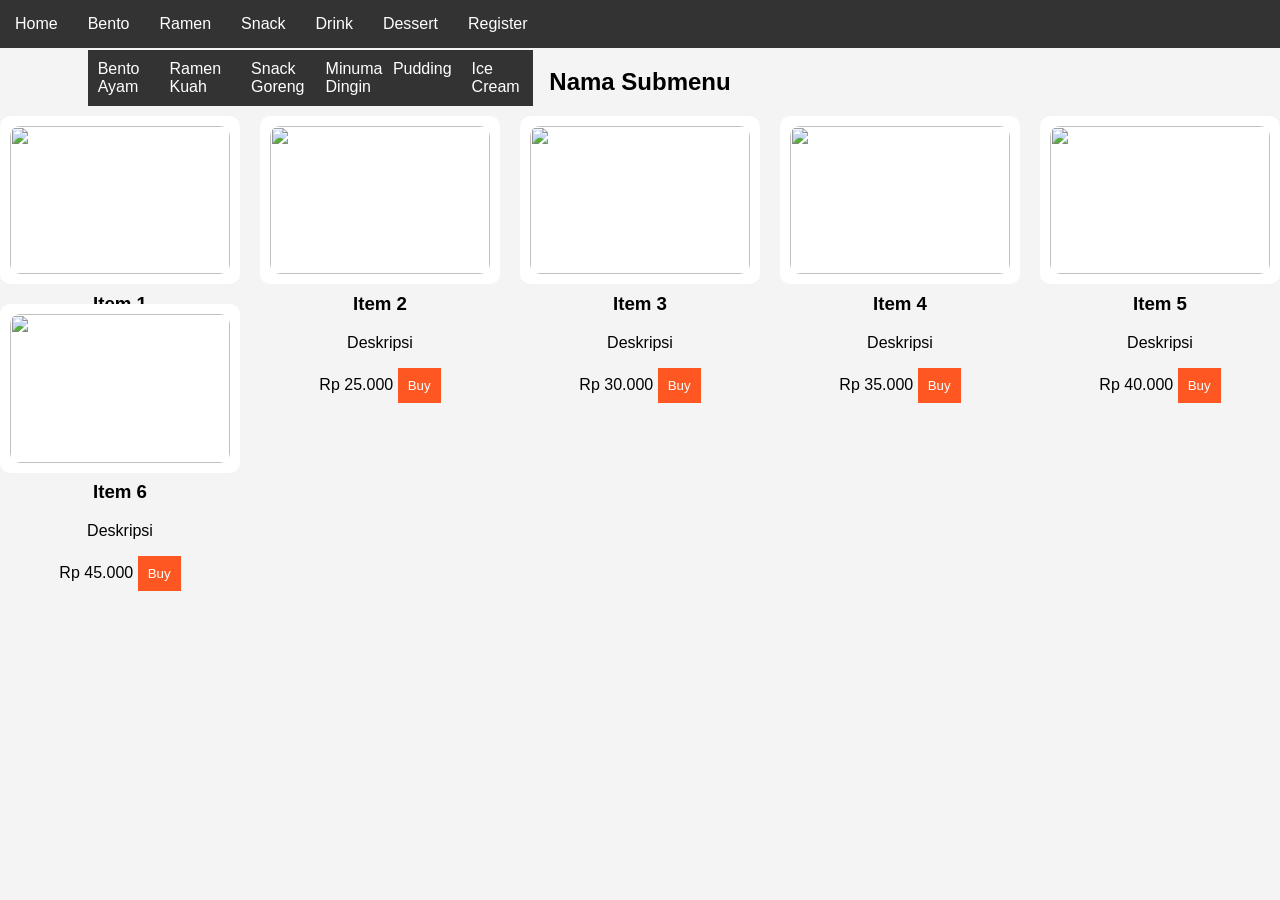
==== bento1.html @ 67b419c8 "Add files via upload" ====
<html>
<head>
  <title>Submenu</title>
  <link rel="stylesheet" href="sum3project.css">
</head>
<body>

<nav class="navbar">
  <ul>
    <li><a href="sum3project.html">Home</a></li>

    <li class="dropdown">Bento
      <ul class="dropdown-content">
        <li><a href="bento1.html">Bento Ayam</a></li>
        <li><a href="bento2.html">Bento Sapi</a></li>
      </ul>
    </li>

    <li class="dropdown">Ramen
      <ul class="dropdown-content">
        <li><a href="ramen1.html">Ramen Kuah</a></li>
        <li><a href="ramen2.html">Ramen Goreng</a></li>
      </ul>
    </li>

    <li class="dropdown">Snack
      <ul class="dropdown-content">
        <li><a href="snack1.html">Snack Goreng</a></li>
        <li><a href="snack2.html">Snack Rebus</a></li>
      </ul>
    </li>

    <li class="dropdown">Drink
      <ul class="dropdown-content">
        <li><a href="drink1.html">Minuman Dingin</a></li>
        <li><a href="drink2.html">Minuman Panas</a></li>
      </ul>
    </li>

    <li class="dropdown">Dessert
      <ul class="dropdown-content">
        <li><a href="dessert1.html">Pudding</a></li>
        <li><a href="dessert2.html">Ice Cream</a></li>
      </ul>
    </li>

    <li><a href="#register">Register</a></li>
  </ul>
</nav>

<h2 style="text-align:center">Nama Submenu</h2>

<div class="grid">

  <div class="card">
    <img src="https://source.unsplash.com/300x200/?food1">
    <h3>Item 1</h3>
    <p>Deskripsi</p>
    <span>Rp 20.000</span>
    <button onclick="buy('Item 1')">Buy</button>
  </div>

  <div class="card">
    <img src="https://source.unsplash.com/300x200/?food2">
    <h3>Item 2</h3>
    <p>Deskripsi</p>
    <span>Rp 25.000</span>
    <button onclick="buy('Item 2')">Buy</button>
  </div>

  <div class="card">
    <img src="https://source.unsplash.com/300x200/?food3">
    <h3>Item 3</h3>
    <p>Deskripsi</p>
    <span>Rp 30.000</span>
    <button onclick="buy('Item 3')">Buy</button>
  </div>

  <div class="card">
    <img src="https://source.unsplash.com/300x200/?food4">
    <h3>Item 4</h3>
    <p>Deskripsi</p>
    <span>Rp 35.000</span>
    <button onclick="buy('Item 4')">Buy</button>
  </div>

  <div class="card">
    <img src="https://source.unsplash.com/300x200/?food5">
    <h3>Item 5</h3>
    <p>Deskripsi</p>
    <span>Rp 40.000</span>
    <button onclick="buy('Item 5')">Buy</button>
  </div>

  <div class="card">
    <img src="https://source.unsplash.com/300x200/?food6">
    <h3>Item 6</h3>
    <p>Deskripsi</p>
    <span>Rp 45.000</span>
    <button onclick="buy('Item 6')">Buy</button>
  </div>

</div>

<script src="sum3project.js"></script>
</body>
</html>
---- sum3project.css ----
body {margin:0;font-family:Arial;background:#f4f4f4;}

.header {background:#ff5722;color:white;padding:15px;display:flex;justify-content:space-between;}

.navbar ul {list-style:none;display:flex;margin:0;padding:0;background:#333;}
.navbar li {position:relative;padding:15px;color:white;}
.navbar a {color:white;text-decoration:none;}

.dropdown-content {display:none;position:absolute;background:#444;top:50px;min-width:150px;}
.dropdown-content li {padding:10px;}
.dropdown:hover .dropdown-content {display:block;}

.container {padding:20px;}

.grid {display:grid;grid-template-columns:repeat(auto-fit,minmax(200px,1fr));gap:20px;}

.card {background:white;padding:10px;border-radius:10px;text-align:center;transition:0.3s;}
.card:hover {transform:scale(1.05);} 
.card img {width:100%;border-radius:10px;}

button {background:#ff5722;color:white;border:none;padding:10px;cursor:pointer;}

.register {text-align:center;padding:20px;}

footer {background:#333;color:white;text-align:center;padding:15px;}
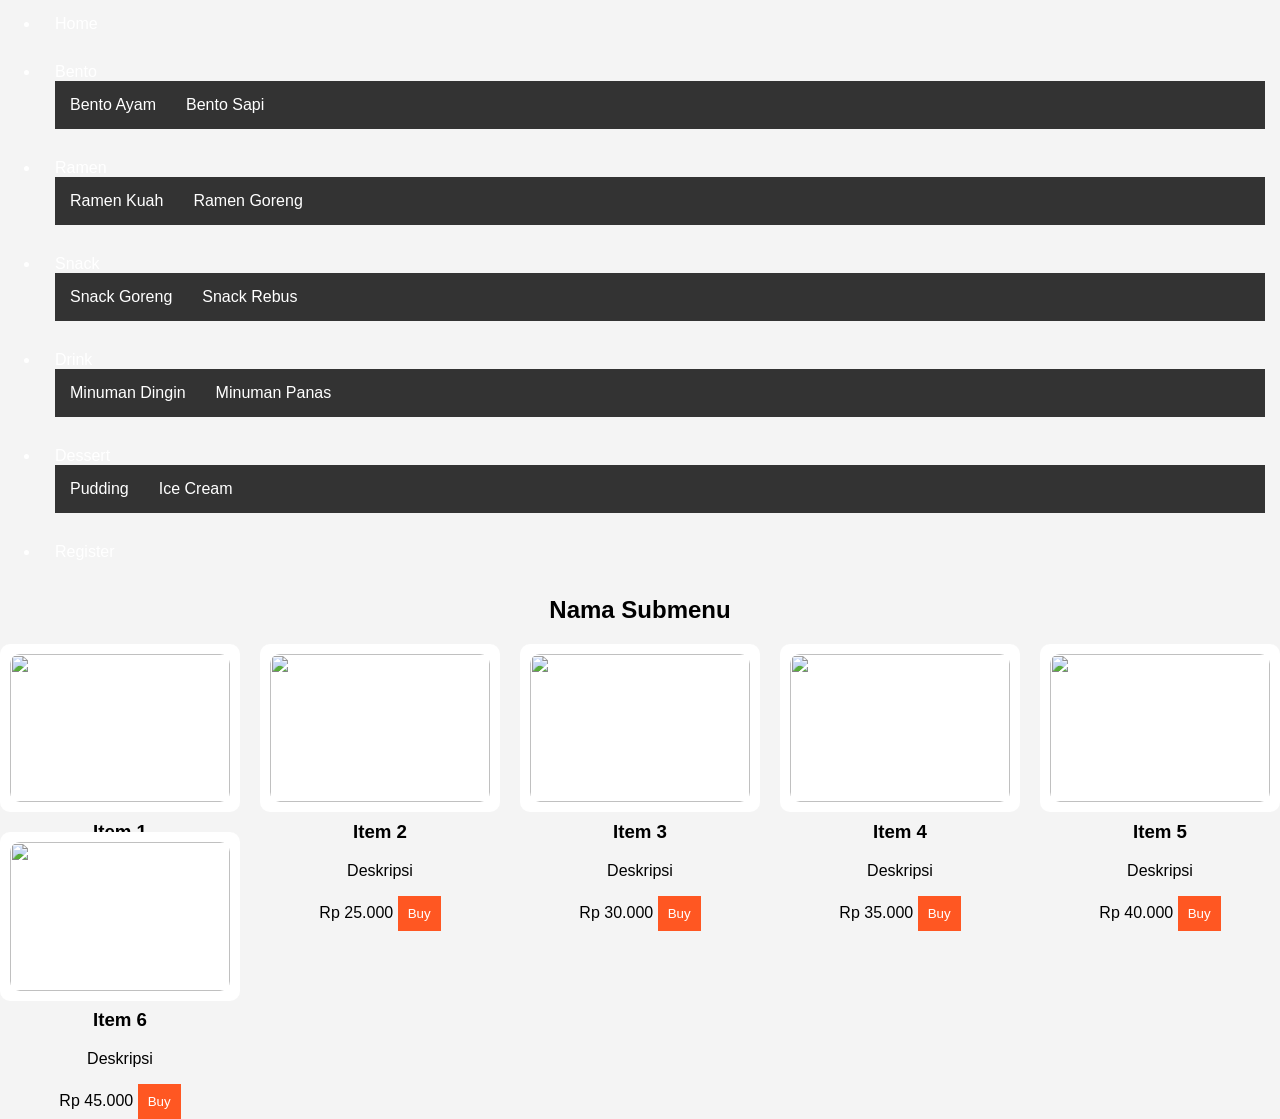
==== commit 844e3f3c: "Update bento1.html" ====
--- a/bento1.html
+++ b/bento1.html
@@ -5,49 +5,47 @@
 </head>
 <body>
 
-<nav class="navbar">
-  <ul>
-    <li><a href="sum3project.html">Home</a></li>
-
-    <li class="dropdown">Bento
-      <ul class="dropdown-content">
+<nav>
+  <ul class="navbar">
+    <li><a href="index.html">Home</a></li>
+    <li class="dropdown">
+      <a href="#">Bento</a>
+      <ul class="submenu">
         <li><a href="bento1.html">Bento Ayam</a></li>
         <li><a href="bento2.html">Bento Sapi</a></li>
       </ul>
     </li>
-
-    <li class="dropdown">Ramen
-      <ul class="dropdown-content">
+    <li class="dropdown">
+      <a href="#">Ramen</a>
+      <ul class="submenu">
         <li><a href="ramen1.html">Ramen Kuah</a></li>
         <li><a href="ramen2.html">Ramen Goreng</a></li>
       </ul>
     </li>
-
-    <li class="dropdown">Snack
-      <ul class="dropdown-content">
+    <li class="dropdown">
+      <a href="#">Snack</a>
+      <ul class="submenu">
         <li><a href="snack1.html">Snack Goreng</a></li>
         <li><a href="snack2.html">Snack Rebus</a></li>
       </ul>
     </li>
-
-    <li class="dropdown">Drink
-      <ul class="dropdown-content">
+    <li class="dropdown">
+      <a href="#">Drink</a>
+      <ul class="submenu">
         <li><a href="drink1.html">Minuman Dingin</a></li>
         <li><a href="drink2.html">Minuman Panas</a></li>
       </ul>
     </li>
-
-    <li class="dropdown">Dessert
-      <ul class="dropdown-content">
+    <li class="dropdown">
+      <a href="#">Dessert</a>
+      <ul class="submenu">
         <li><a href="dessert1.html">Pudding</a></li>
         <li><a href="dessert2.html">Ice Cream</a></li>
       </ul>
     </li>
-
     <li><a href="#register">Register</a></li>
   </ul>
 </nav>
-
 <h2 style="text-align:center">Nama Submenu</h2>
 
 <div class="grid">
--- a/sum3project.css
+++ b/sum3project.css
@@ -1,25 +1,95 @@
-body {margin:0;font-family:Arial;background:#f4f4f4;}
+body {
+	margin:0;
+	font-family:Arial;
+	background:#f4f4f4;
+}
 
-.header {background:#ff5722;color:white;padding:15px;display:flex;justify-content:space-between;}
+.header {
+	background:#ff5722;
+	color:white;
+	padding:15px;
+	justify-content:space-between;
+	width: 50%;
+}
 
-.navbar ul {list-style:none;display:flex;margin:0;padding:0;background:#333;}
-.navbar li {position:relative;padding:15px;color:white;}
-.navbar a {color:white;text-decoration:none;}
+.navbar ul {
+	list-style:none;
+	display:flex;
+	margin:0;
+	padding:0;
+	background:#333;
+}
 
-.dropdown-content {display:none;position:absolute;background:#444;top:50px;min-width:150px;}
-.dropdown-content li {padding:10px;}
-.dropdown:hover .dropdown-content {display:block;}
+.navbar li {
+	position:relative;
+	padding:15px;
+	color:white;
+}
 
-.container {padding:20px;}
+.navbar a {
+	color:white;
+	text-decoration:none;
+}
 
-.grid {display:grid;grid-template-columns:repeat(auto-fit,minmax(200px,1fr));gap:20px;}
+.dropdown-content {
+	display:none;
+	position:absolute;
+	background:#444;
+	top:50px;
+	min-width:150px;
+}
 
-.card {background:white;padding:10px;border-radius:10px;text-align:center;transition:0.3s;}
-.card:hover {transform:scale(1.05);} 
-.card img {width:100%;border-radius:10px;}
+.dropdown-content li {
+	padding:10px;
+}
 
-button {background:#ff5722;color:white;border:none;padding:10px;cursor:pointer;}
+.dropdown:hover .dropdown-content {
+	display:block;
+}
 
-.register {text-align:center;padding:20px;}
+.container {
+	padding:20px;
+}
 
-footer {background:#333;color:white;text-align:center;padding:15px;}+.grid {
+	display:grid;
+	grid-template-columns:repeat(auto-fit,minmax(200px,1fr));
+	gap:20px;
+}
+
+.card {
+	background:white;
+	padding:10px;
+	border-radius:10px;
+	text-align:center;
+	transition:0.3s;
+}
+
+.card:hover {
+	transform:scale(1.05);
+}
+ 
+.card img {
+	width:100%;
+	border-radius:10px;
+}
+
+button {
+	background:#ff5722;
+	color:white;
+	border:none;
+	padding:10px;
+	cursor:pointer;
+}
+
+.register {
+	text-align:center;
+	padding:20px;
+}
+
+footer {
+	background:#333;
+	color:white;
+	text-align:center;
+	padding:15px;
+}
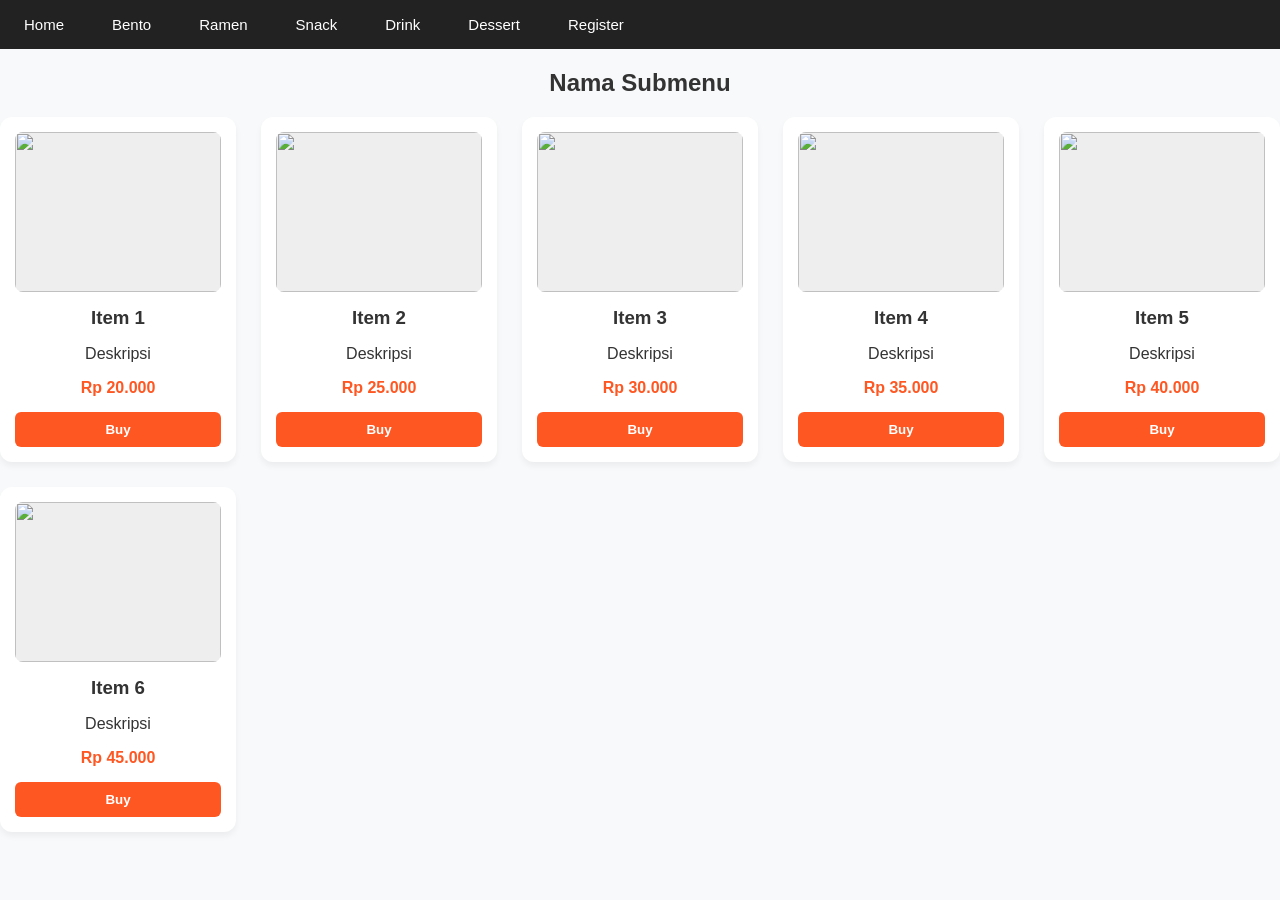
==== commit 3eec3bc2: "Update bento1.html" ====
--- a/bento1.html
+++ b/bento1.html
@@ -5,44 +5,50 @@
 </head>
 <body>
 
-<nav>
-  <ul class="navbar">
+<nav class="navigation-bar">
+  <ul class="main-nav">
     <li><a href="index.html">Home</a></li>
-    <li class="dropdown">
+    
+    <li class="nav-item">
       <a href="#">Bento</a>
-      <ul class="submenu">
+      <ul class="dropdown-menu">
         <li><a href="bento1.html">Bento Ayam</a></li>
         <li><a href="bento2.html">Bento Sapi</a></li>
       </ul>
     </li>
-    <li class="dropdown">
+    
+    <li class="nav-item">
       <a href="#">Ramen</a>
-      <ul class="submenu">
+      <ul class="dropdown-menu">
         <li><a href="ramen1.html">Ramen Kuah</a></li>
         <li><a href="ramen2.html">Ramen Goreng</a></li>
       </ul>
     </li>
-    <li class="dropdown">
+    
+    <li class="nav-item">
       <a href="#">Snack</a>
-      <ul class="submenu">
+      <ul class="dropdown-menu">
         <li><a href="snack1.html">Snack Goreng</a></li>
         <li><a href="snack2.html">Snack Rebus</a></li>
       </ul>
     </li>
-    <li class="dropdown">
+    
+    <li class="nav-item">
       <a href="#">Drink</a>
-      <ul class="submenu">
+      <ul class="dropdown-menu">
         <li><a href="drink1.html">Minuman Dingin</a></li>
         <li><a href="drink2.html">Minuman Panas</a></li>
       </ul>
     </li>
-    <li class="dropdown">
+    
+    <li class="nav-item">
       <a href="#">Dessert</a>
-      <ul class="submenu">
+      <ul class="dropdown-menu">
         <li><a href="dessert1.html">Pudding</a></li>
         <li><a href="dessert2.html">Ice Cream</a></li>
       </ul>
     </li>
+    
     <li><a href="#register">Register</a></li>
   </ul>
 </nav>
--- a/sum3project.css
+++ b/sum3project.css
@@ -1,95 +1,200 @@
+/* --- Core Reset --- */
 body {
-	margin:0;
-	font-family:Arial;
-	background:#f4f4f4;
-}
-
+    margin: 0;
+    font-family: 'Segoe UI', Arial, sans-serif;
+    background: #f8f9fa;
+    color: #333;
+}
+
+/* --- Fixed Header --- */
 .header {
-	background:#ff5722;
-	color:white;
-	padding:15px;
-	justify-content:space-between;
-	width: 50%;
-}
-
-.navbar ul {
-	list-style:none;
-	display:flex;
-	margin:0;
-	padding:0;
-	background:#333;
-}
-
-.navbar li {
-	position:relative;
-	padding:15px;
-	color:white;
-}
-
-.navbar a {
-	color:white;
-	text-decoration:none;
-}
-
-.dropdown-content {
-	display:none;
-	position:absolute;
-	background:#444;
-	top:50px;
-	min-width:150px;
-}
-
-.dropdown-content li {
-	padding:10px;
-}
-
-.dropdown:hover .dropdown-content {
-	display:block;
-}
-
+    background: #ff5722;
+    color: white;
+    padding: 20px 40px;
+    display: flex;
+    justify-content: space-between;
+    align-items: center;
+    box-sizing: border-box;
+    width: 100%;
+}
+
+.header h1 {
+    margin: 0;
+    font-size: 24px;
+}
+
+.header input {
+    padding: 8px 15px;
+    border: none;
+    border-radius: 20px;
+    width: 250px;
+    outline: none;
+}
+
+/* --- THE FIX: Clean Navigation Layout --- */
+.navigation-bar {
+    background-color: #222;
+    width: 100%;
+    position: relative;
+    z-index: 9999;
+}
+
+.main-nav {
+    list-style: none !important; /* Forces the dots/bullets to vanish */
+    margin: 0;
+    padding: 0;
+    display: flex;
+    flex-direction: row;
+}
+
+.main-nav > li {
+    position: relative; /* Locks dropdowns to their parent links */
+    list-style: none !important;
+}
+
+.main-nav a {
+    display: block;
+    color: #fff;
+    text-decoration: none;
+    padding: 16px 24px;
+    font-size: 15px;
+    font-weight: 500;
+}
+
+.main-nav > li > a:hover {
+    background-color: #ff5722;
+}
+
+/* --- THE FIX: Hidden Floating Dropdown Panels --- */
+.dropdown-menu {
+    display: none;        /* Hidden by default */
+    position: absolute;   /* Removes it from page flow so it floats over cards */
+    top: 100%;
+    left: 0;
+    background-color: #2b2b2b;
+    min-width: 180px;
+    box-shadow: 0px 8px 16px rgba(0,0,0,0.2);
+    padding: 0;
+    margin: 0;
+    list-style: none !important; /* Kills bullets inside dropdowns */
+}
+
+/* Forces dropdown text items to stack strictly downward */
+.dropdown-menu li {
+    width: 100%;
+    list-style: none !important;
+    padding: 0;
+    margin: 0;
+}
+
+.dropdown-menu a {
+    color: #ccc;
+    padding: 12px 20px;
+    font-size: 14px;
+    border-bottom: 1px solid #3a3a3a;
+}
+
+.dropdown-menu a:hover {
+    background-color: #444;
+    color: #fff;
+}
+
+/* Trigger: Reveal dropdown cleanly on hover */
+.nav-item:hover .dropdown-menu {
+    display: block;
+}
+
+/* --- Product Grid Layout --- */
 .container {
-	padding:20px;
+    padding: 40px 20px;
+    max-width: 1200px;
+    margin: 0 auto;
+}
+
+.container h2 {
+    border-left: 5px solid #ff5722;
+    padding-left: 10px;
+    margin-bottom: 30px;
 }
 
 .grid {
-	display:grid;
-	grid-template-columns:repeat(auto-fit,minmax(200px,1fr));
-	gap:20px;
+    display: grid;
+    grid-template-columns: repeat(auto-fit, minmax(220px, 1fr));
+    gap: 25px;
 }
 
 .card {
-	background:white;
-	padding:10px;
-	border-radius:10px;
-	text-align:center;
-	transition:0.3s;
+    background: white;
+    padding: 15px;
+    border-radius: 12px;
+    text-align: center;
+    box-shadow: 0 4px 6px rgba(0,0,0,0.05);
+    transition: transform 0.3s ease;
 }
 
 .card:hover {
-	transform:scale(1.05);
+    transform: translateY(-5px);
 }
  
 .card img {
-	width:100%;
-	border-radius:10px;
+    width: 100%;
+    height: 160px;
+    object-fit: cover;
+    border-radius: 8px;
+    background-color: #eee;
+}
+
+.card h3 {
+    margin: 15px 0 5px 0;
+}
+
+.card span {
+    display: block;
+    font-weight: bold;
+    color: #ff5722;
+    margin-bottom: 15px;
 }
 
 button {
-	background:#ff5722;
-	color:white;
-	border:none;
-	padding:10px;
-	cursor:pointer;
-}
-
+    background: #ff5722;
+    color: white;
+    border: none;
+    padding: 10px 20px;
+    width: 100%;
+    font-weight: bold;
+    border-radius: 6px;
+    cursor: pointer;
+}
+
+button:hover {
+    background: #e64a19;
+}
+
+/* --- Centered Form Section --- */
 .register {
-	text-align:center;
-	padding:20px;
+    background: white;
+    max-width: 450px;
+    margin: 40px auto;
+    padding: 30px;
+    border-radius: 12px;
+    box-shadow: 0 4px 10px rgba(0,0,0,0.05);
+    text-align: center;
+}
+
+.register input {
+    display: block;
+    width: 100%;
+    padding: 12px;
+    margin-bottom: 15px;
+    border: 1px solid #ddd;
+    border-radius: 6px;
+    box-sizing: border-box;
 }
 
 footer {
-	background:#333;
-	color:white;
-	text-align:center;
-	padding:15px;
-}
+    background: #222;
+    color: #888;
+    text-align: center;
+    padding: 20px;
+    font-size: 14px;
+}
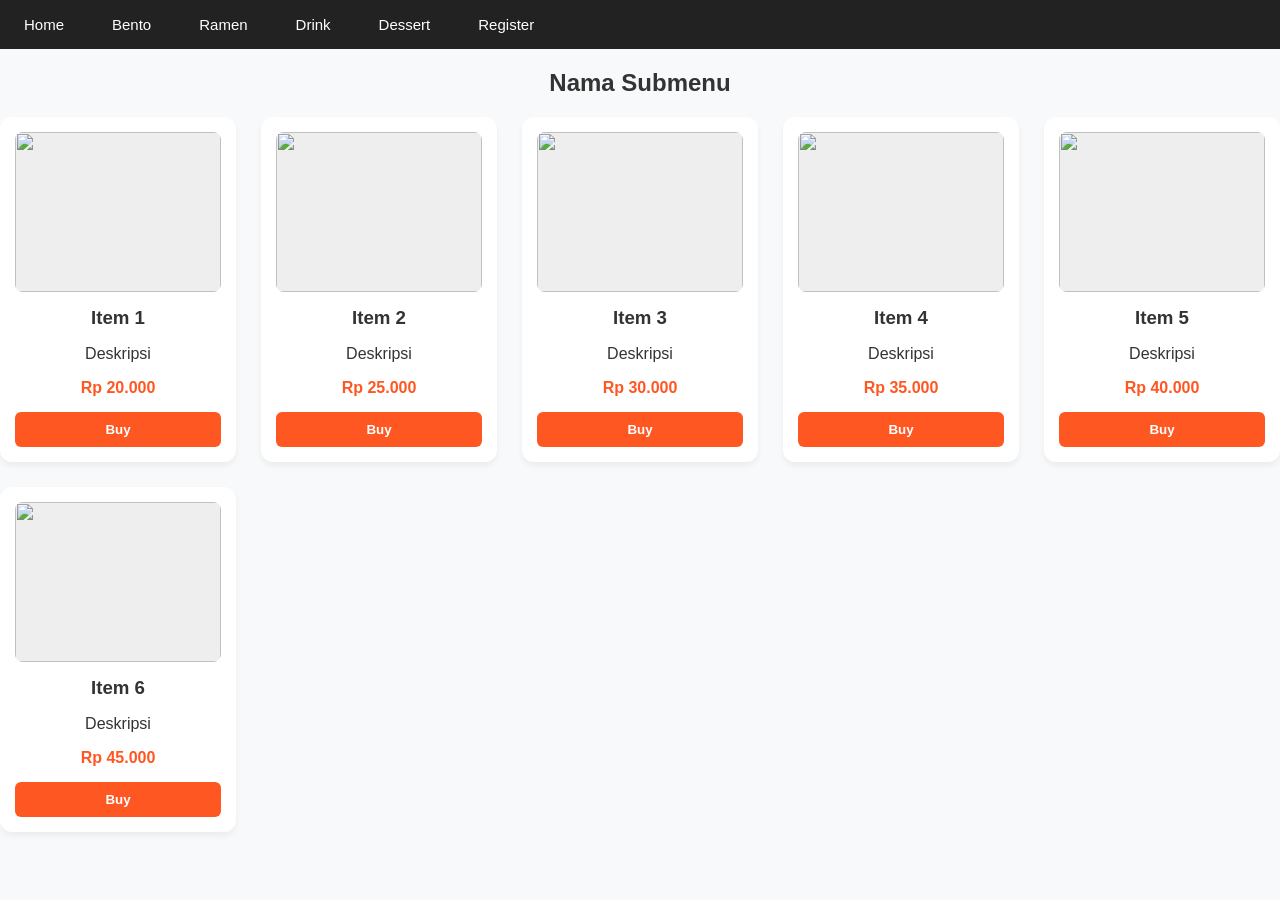
==== commit d4a11b4c: "Update bento1.html" ====
--- a/bento1.html
+++ b/bento1.html
@@ -1,6 +1,6 @@
 <html>
 <head>
-  <title>Submenu</title>
+  <title>Bento Ayam</title>
   <link rel="stylesheet" href="sum3project.css">
 </head>
 <body>
@@ -22,14 +22,6 @@
       <ul class="dropdown-menu">
         <li><a href="ramen1.html">Ramen Kuah</a></li>
         <li><a href="ramen2.html">Ramen Goreng</a></li>
-      </ul>
-    </li>
-    
-    <li class="nav-item">
-      <a href="#">Snack</a>
-      <ul class="dropdown-menu">
-        <li><a href="snack1.html">Snack Goreng</a></li>
-        <li><a href="snack2.html">Snack Rebus</a></li>
       </ul>
     </li>
     
--- a/sum3project.css
+++ b/sum3project.css
@@ -1,4 +1,3 @@
-/* --- Core Reset --- */
 body {
     margin: 0;
     font-family: 'Segoe UI', Arial, sans-serif;
@@ -6,7 +5,6 @@
     color: #333;
 }
 
-/* --- Fixed Header --- */
 .header {
     background: #ff5722;
     color: white;
@@ -31,7 +29,6 @@
     outline: none;
 }
 
-/* --- THE FIX: Clean Navigation Layout --- */
 .navigation-bar {
     background-color: #222;
     width: 100%;
@@ -40,7 +37,7 @@
 }
 
 .main-nav {
-    list-style: none !important; /* Forces the dots/bullets to vanish */
+    list-style: none !important; 
     margin: 0;
     padding: 0;
     display: flex;
@@ -48,7 +45,7 @@
 }
 
 .main-nav > li {
-    position: relative; /* Locks dropdowns to their parent links */
+    position: relative; 
     list-style: none !important;
 }
 
@@ -65,10 +62,9 @@
     background-color: #ff5722;
 }
 
-/* --- THE FIX: Hidden Floating Dropdown Panels --- */
 .dropdown-menu {
-    display: none;        /* Hidden by default */
-    position: absolute;   /* Removes it from page flow so it floats over cards */
+    display: none;        
+    position: absolute;   
     top: 100%;
     left: 0;
     background-color: #2b2b2b;
@@ -76,10 +72,9 @@
     box-shadow: 0px 8px 16px rgba(0,0,0,0.2);
     padding: 0;
     margin: 0;
-    list-style: none !important; /* Kills bullets inside dropdowns */
+    list-style: none !important; 
 }
 
-/* Forces dropdown text items to stack strictly downward */
 .dropdown-menu li {
     width: 100%;
     list-style: none !important;
@@ -99,12 +94,10 @@
     color: #fff;
 }
 
-/* Trigger: Reveal dropdown cleanly on hover */
 .nav-item:hover .dropdown-menu {
     display: block;
 }
 
-/* --- Product Grid Layout --- */
 .container {
     padding: 40px 20px;
     max-width: 1200px;
@@ -170,7 +163,6 @@
     background: #e64a19;
 }
 
-/* --- Centered Form Section --- */
 .register {
     background: white;
     max-width: 450px;
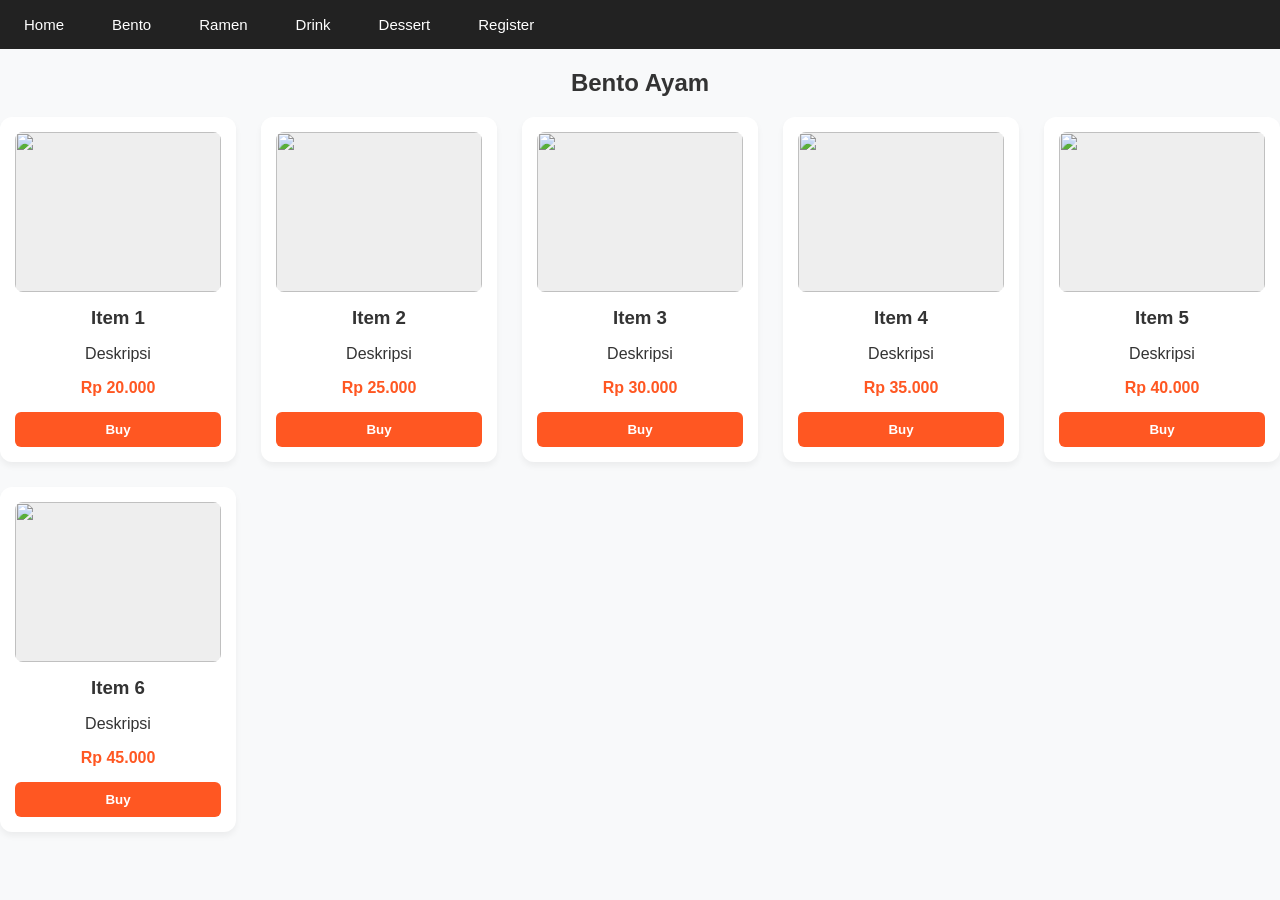
==== commit 42a5f778: "Update bento1.html" ====
--- a/bento1.html
+++ b/bento1.html
@@ -44,7 +44,7 @@
     <li><a href="#register">Register</a></li>
   </ul>
 </nav>
-<h2 style="text-align:center">Nama Submenu</h2>
+<h2 style="text-align:center">Bento Ayam</h2>
 
 <div class="grid">
 
